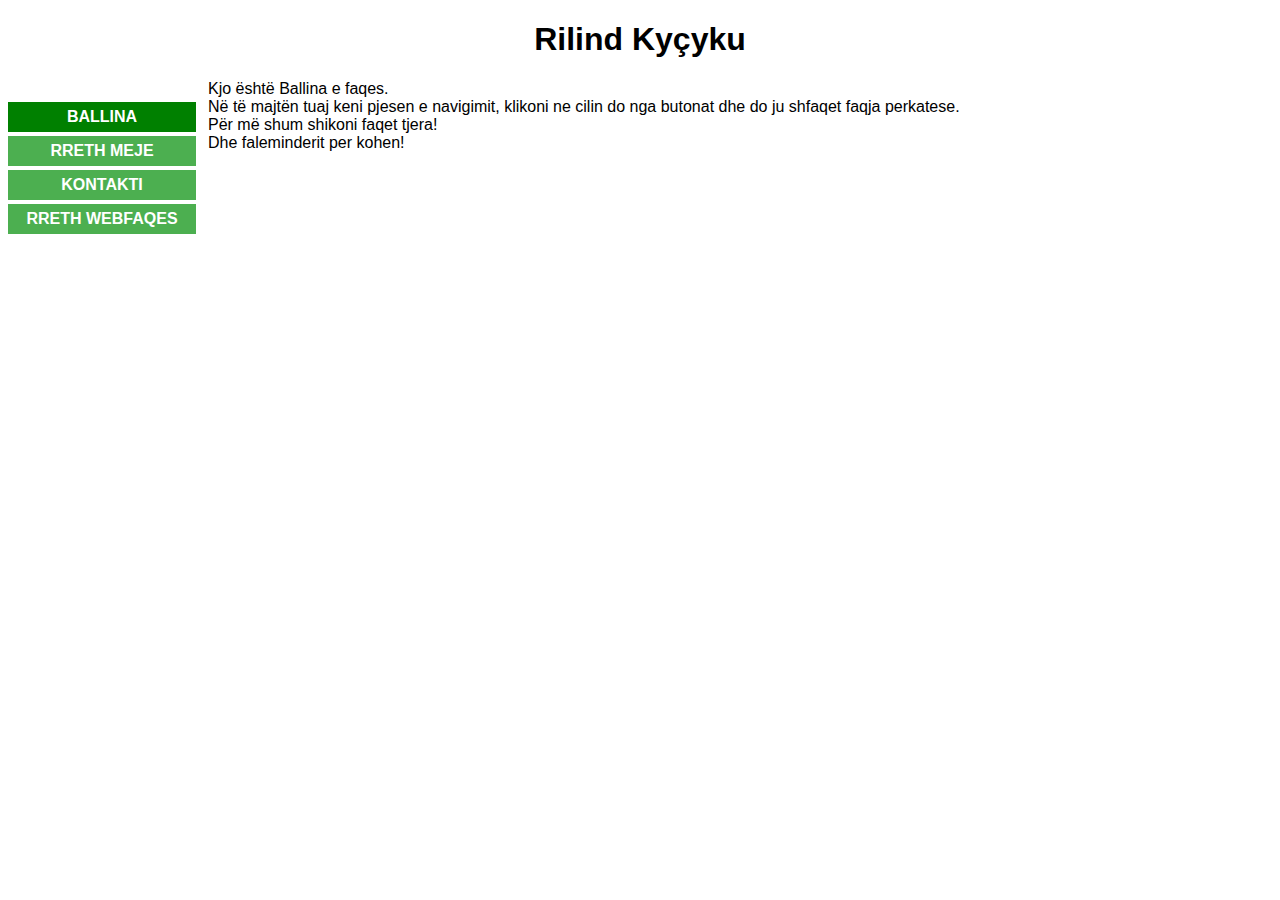
==== my-site/index.html @ af89b0a9 "Janë shtuar të gjitha filet." ====
<!DOCTYPE HTML>
<html>
<head>
<link rel="stylesheet" href="./assets/css/div.css" />
<link rel="stylesheet" href="./assets/css/index.css" />
<link rel="stylesheet" href="./assets/css/butonat.css" />
<link rel="stylesheet" href="https://use.typekit.net/ozq1sbg.css">
<meta charset="utf-8">
<title>Rilind Kyçyku | Ballina</title>
</head>
<body>
	<h1 class="emri">Rilind Kyçyku</h1>
	<aside><img src="./assets/img/fotoime.png" alt="" />
		<button class="faqja-tanishme"><a href="./index.html">BALLINA</a></button>
		<button><a href="./rrethmeje.html">RRETH MEJE</a></button>
		<button><a href="./kontakti.html">KONTAKTI</a></button>
		<button><a href="./rrethwebfaqes.html">RRETH WEBFAQES</a></button>
		
	</aside>
	<div>
		<p> Kjo është Ballina e faqes.
			<br />
			Në të majtën tuaj keni pjesen e navigimit, klikoni ne cilin do nga butonat dhe do ju shfaqet faqja perkatese.
			<br />
			Për më shum shikoni faqet tjera!
			<br />
			Dhe faleminderit per kohen!
		</p>
	</div>
</body>
</html>
---- my-site/assets/css/div.css ----
.rrethmeje{
	font-family: open-sans, sans-serif;
	font-weight: 500;
	font-style: normal;
}

div{
	margin-left: 200px;
	font-family: open-sans, sans-serif;
}

div p b{
	font-family: open-sans, sans-serif;
	font-weight: bold;
	font-style: normal;
}
---- my-site/assets/css/index.css ----
.emri{
	font-family: open-sans, sans-serif;
	font-weight: 700;
	font-style: normal;
	text-align: center;
}

img{
	height: 250px;
	margin-bottom: -5px;
}
aside{
	float: left;
}
---- my-site/assets/css/butonat.css ----
.faqja-tanishme {
  background-color: green;
  color: white;
}

button {
	font-family: open-sans, sans-serif;
	font-weight: 700;
	font-size: 16px;
	font-style: normal;
	text-align: center;
	border: none;
	height: 30px;
	width: 188px;
	margin: 4px 0px;
	display: block;
	transition-duration: 0.4s;
	cursor: pointer;
	background-color: #4CAF50;
}

button:hover{
	background-color: green;
}

button a{
	text-decoration: none;
	color: white;
	display: block;
	transition-duration: 0.4s;
	cursor: pointer;
}
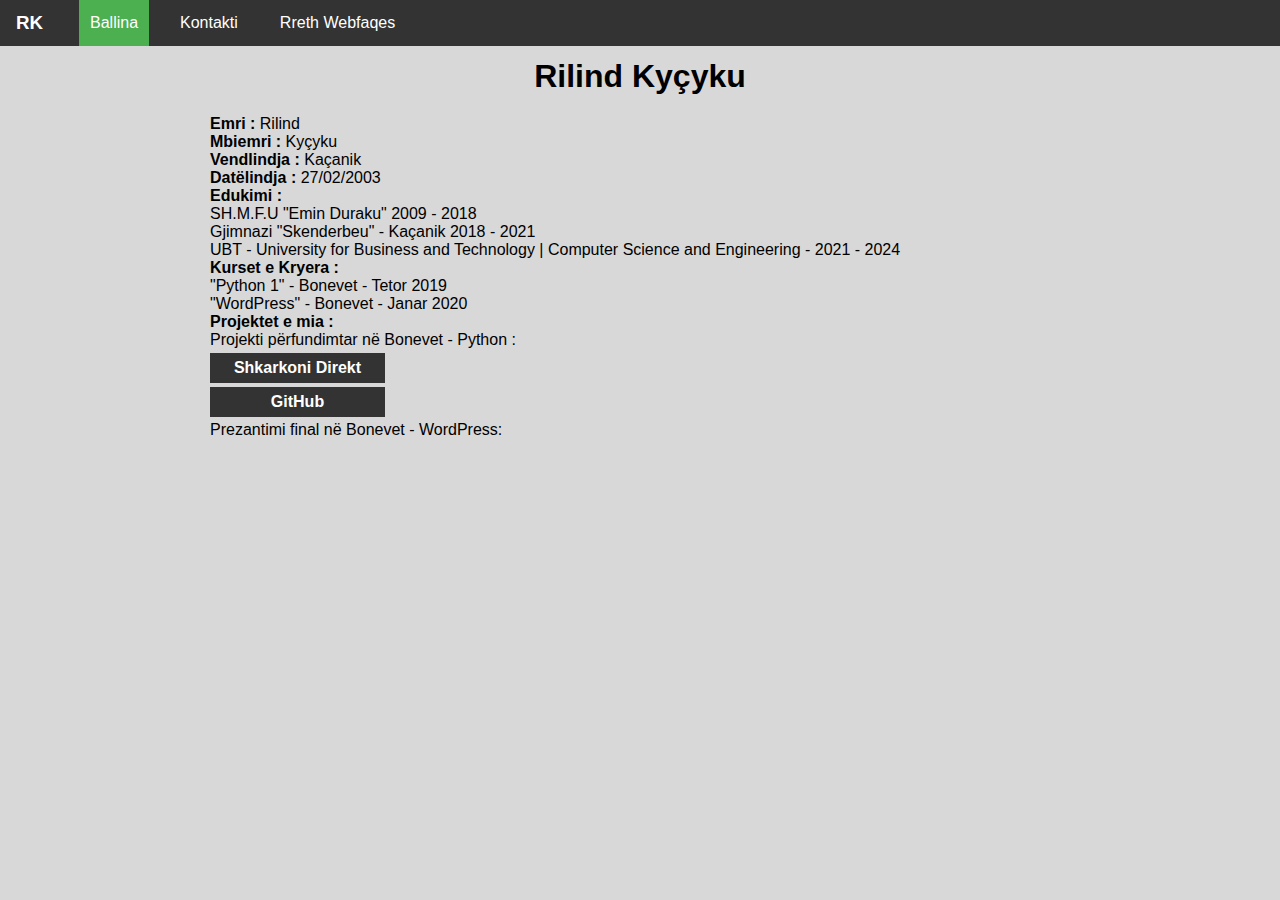
==== commit 541c5c3d: "Është përditësuar i gjith projekti About Me!" ====
--- a/my-site/index.html
+++ b/my-site/index.html
@@ -5,26 +5,59 @@
 <link rel="stylesheet" href="./assets/css/index.css" />
 <link rel="stylesheet" href="./assets/css/butonat.css" />
 <link rel="stylesheet" href="https://use.typekit.net/ozq1sbg.css">
+<link rel="stylesheet" href="./assets/css/style.css">
+<link rel="stylesheet" href="./assets/css/style2.css">
 <meta charset="utf-8">
-<title>Rilind Kyçyku | Ballina</title>
+<title>Rilind Kyçyku | Rreth Meje</title>
 </head>
 <body>
+	<ul>
+        <li><h3><a id="hd" href="index.html">RK</a></h3></li>
+        <li><a class="active" href="index.html">Ballina</a></li>
+        <li><a href="kontakti.html">Kontakti</a></li>
+        <li><a href="rrethwebfaqes.html">Rreth Webfaqes</a></li>
+    </ul>
 	<h1 class="emri">Rilind Kyçyku</h1>
-	<aside><img src="./assets/img/fotoime.png" alt="" />
-		<button class="faqja-tanishme"><a href="./index.html">BALLINA</a></button>
-		<button><a href="./rrethmeje.html">RRETH MEJE</a></button>
-		<button><a href="./kontakti.html">KONTAKTI</a></button>
-		<button><a href="./rrethwebfaqes.html">RRETH WEBFAQES</a></button>
-		
+	<aside>
+        <img id="fotoprofili" src="./assets/img/fotoime.png" alt="" />
 	</aside>
 	<div>
-		<p> Kjo është Ballina e faqes.
-			<br />
-			Në të majtën tuaj keni pjesen e navigimit, klikoni ne cilin do nga butonat dhe do ju shfaqet faqja perkatese.
-			<br />
-			Për më shum shikoni faqet tjera!
-			<br />
-			Dhe faleminderit per kohen!
+		<p class="rrethmeje">
+			<b>Emri : </b>Rilind <br />
+			<b>Mbiemri : </b>Kyçyku <br />
+			<b>Vendlindja : </b>Kaçanik <br />
+			<b>Datëlindja : </b>27/02/2003 <br />
+			<b>Edukimi : </b>
+			
+			<ol>
+				<li>SH.M.F.U "Emin Duraku" 2009 - 2018 </li><br />
+			 	<li>Gjimnazi "Skenderbeu" - Kaçanik 2018 - 2021 </li><br />
+				<li>UBT - University for Business and Technology | Computer Science and Engineering - 2021 - 2024 </li>
+			</ol>
+
+            <b>Kurset e Kryera : </b>
+			
+			<ol>
+				<li>"Python 1" - Bonevet - Tetor 2019</li><br />
+				<li> "WordPress" - Bonevet - Janar 2020</li>
+			</ol> 
+			
+			<b>Projektet e mia : </b>
+			<ol>
+				<li>Projekti përfundimtar në Bonevet - Python : </li> </br>
+				<button class="btn" >
+                    <a href="./assets/file/Projekti Python - Rilind Kyçyku.zip" download>Shkarkoni Direkt </a>
+                </button>
+				<button class="btn">
+                    <a href="https://github.com/rkycyku/Python-Projekti-Final-Bonevet">GitHub</a>
+                </button>
+				<li>Prezantimi final në Bonevet - WordPress: </li>
+				
+				<iframe id="ytplayer" type="text/html" width="400" height="225" 
+                    src="https://www.youtube.com/embed/3JGDuxwmRg0"
+                    frameborder="0" allowfullscreen>
+                </iframe>
+			</ol>
 		</p>
 	</div>
 </body>
--- a/my-site/assets/css/div.css
+++ b/my-site/assets/css/div.css
@@ -5,7 +5,8 @@
 }
 
 div{
-	margin-left: 200px;
+	margin-left: 210px;
+	margin-top: 20px;
 	font-family: open-sans, sans-serif;
 }
 
@@ -13,4 +14,12 @@
 	font-family: open-sans, sans-serif;
 	font-weight: bold;
 	font-style: normal;
+}
+
+#kontakti{
+	margin-left: 300px;
+}
+
+#rrw{
+	margin-left: 300px;
 }--- a/my-site/assets/css/index.css
+++ b/my-site/assets/css/index.css
@@ -5,11 +5,14 @@
 	text-align: center;
 }
 
-img{
-	height: 250px;
-	margin-bottom: -5px;
+#fotoprofili{
+	height: 270px;
 }
+
 aside{
 	float: left;
 }
 
+ol{
+    overflow: hidden;
+}--- a/my-site/assets/css/butonat.css
+++ b/my-site/assets/css/butonat.css
@@ -11,16 +11,16 @@
 	text-align: center;
 	border: none;
 	height: 30px;
-	width: 188px;
+	width: 175px;
 	margin: 4px 0px;
 	display: block;
 	transition-duration: 0.4s;
 	cursor: pointer;
-	background-color: #4CAF50;
+	background-color: #333;
 }
 
 button:hover{
-	background-color: green;
+	background-color: #4CAF50;
 }
 
 button a{
@@ -31,4 +31,8 @@
 	cursor: pointer;
 }
 
+#btn1{
+	width: 300px;
+	height: 50px;
+}
 
--- a/my-site/assets/css/style.css
+++ b/my-site/assets/css/style.css
@@ -0,0 +1,53 @@
+*{
+    margin: 0;
+    padding: 0;
+    list-style: none;
+    text-decoration: none;
+}
+
+h3{
+    text-align: center;
+    color: white;
+    padding: 12px 16px;
+}
+
+body{
+    background-color: #D8D8D8;
+}
+
+ul {
+    list-style-type: none;
+    margin: 0;
+    padding: 0;
+    overflow: hidden;
+    background-color: #333;
+}
+
+li {
+    float: left;
+    margin-right: 20px;
+    text-align: center;
+    font-family: 'Open Sans', sans-serif;
+}
+
+li a {
+    display: block;
+    color: white;
+    text-align: center;
+    padding: 14px 11px;
+    text-decoration: none;
+}
+
+li a:hover:not(.active) {
+    background-color: #111;
+}
+
+.active {
+    background-color: #4CAF50;
+}
+
+#hd{
+    text-align: center;
+    color: white;
+    padding: 0px 0px;
+}
--- a/my-site/assets/css/style2.css
+++ b/my-site/assets/css/style2.css
@@ -0,0 +1,31 @@
+p{
+    color: black;
+    margin: 0;
+    padding: 0;
+    font-family: 'Open Sans', sans-serif;
+}
+
+h1{
+    color: black;
+    text-align: center;
+    margin: 12px;
+    font-family: 'Open Sans', sans-serif;
+}
+
+h2{
+    color: black;
+    text-align: left;
+    font-family: 'Open Sans', sans-serif;
+}
+
+#teksti{
+    margin-top: 5%;
+    margin-left: 15%;
+    margin-right: 15%;
+}
+
+img{
+    margin: 12px;
+    margin-left: 15%;
+}
+
